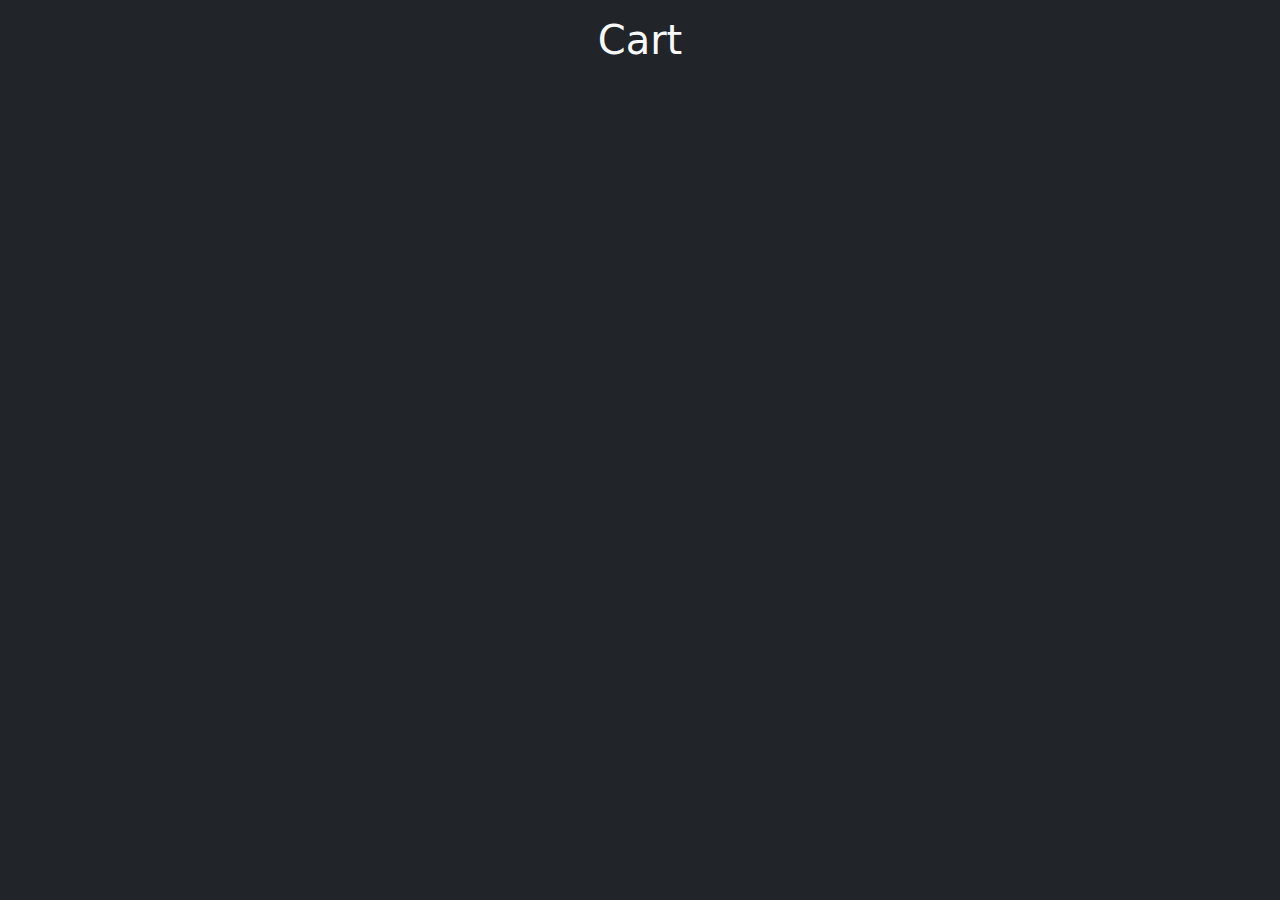
==== cart.html @ 04d32581 "done" ====
<!DOCTYPE html>
<html lang="en">

<head>
    <meta charset="UTF-8">
    <meta name="viewport" content="width=device-width, initial-scale=1.0">
    <title>Cart</title>
    <link href="https://cdn.jsdelivr.net/npm/bootstrap@5.3.3/dist/css/bootstrap.min.css" rel="stylesheet"
        integrity="sha384-QWTKZyjpPEjISv5WaRU9OFeRpok6YctnYmDr5pNlyT2bRjXh0JMhjY6hW+ALEwIH" crossorigin="anonymous">
</head>

<body class="bg-dark text-light">
    <h1 class="text-center mt-3">Cart</h1>
    <div class="mt-3 container"></div>

    <script src="https://cdn.jsdelivr.net/npm/bootstrap@5.3.3/dist/js/bootstrap.bundle.min.js"
        integrity="sha384-YvpcrYf0tY3lHB60NNkmXc5s9fDVZLESaAA55NDzOxhy9GkcIdslK1eN7N6jIeHz"
        crossorigin="anonymous"></script>
    <script src="cart.js"></script>
</body>

</html>
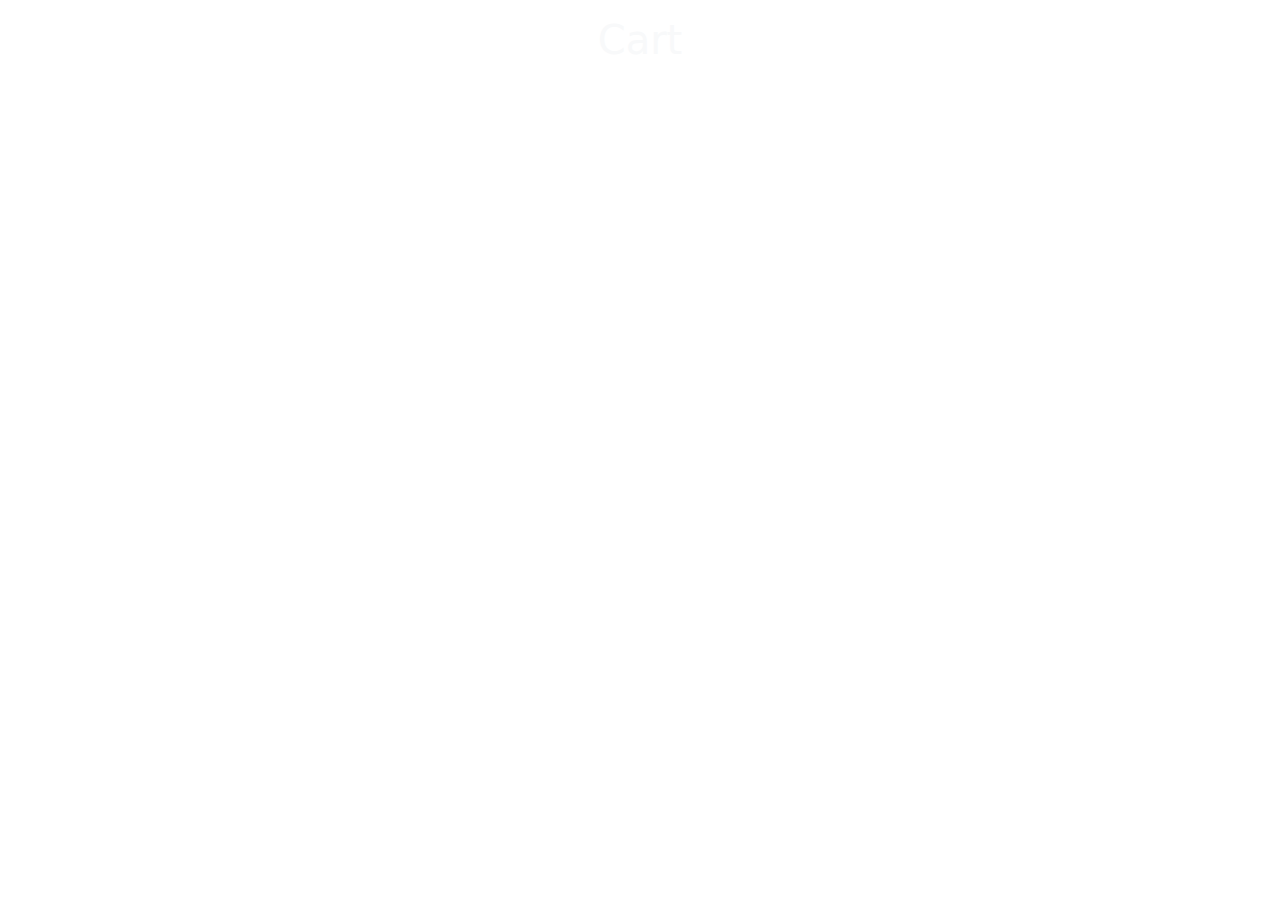
==== commit bc588c97: "done" ====
--- a/cart.html
+++ b/cart.html
@@ -9,7 +9,7 @@
         integrity="sha384-QWTKZyjpPEjISv5WaRU9OFeRpok6YctnYmDr5pNlyT2bRjXh0JMhjY6hW+ALEwIH" crossorigin="anonymous">
 </head>
 
-<body class="bg-dark text-light">
+<body class="bg text-light">
     <h1 class="text-center mt-3">Cart</h1>
     <div class="mt-3 container"></div>
 
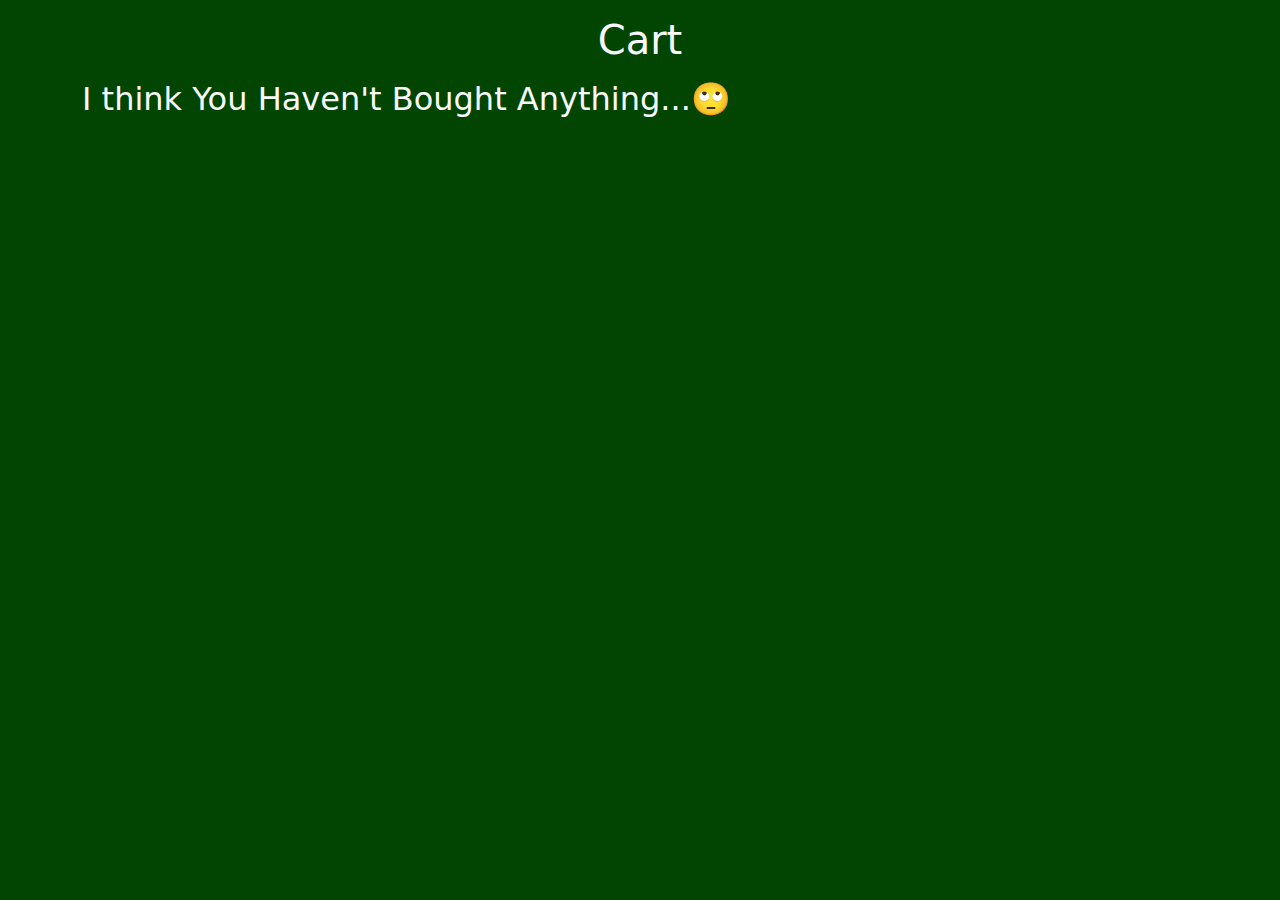
==== commit 75c2470b: "done" ====
--- a/cart.html
+++ b/cart.html
@@ -5,18 +5,20 @@
     <meta charset="UTF-8">
     <meta name="viewport" content="width=device-width, initial-scale=1.0">
     <title>Cart</title>
+    <link rel="stylesheet" href="style.css">
     <link href="https://cdn.jsdelivr.net/npm/bootstrap@5.3.3/dist/css/bootstrap.min.css" rel="stylesheet"
         integrity="sha384-QWTKZyjpPEjISv5WaRU9OFeRpok6YctnYmDr5pNlyT2bRjXh0JMhjY6hW+ALEwIH" crossorigin="anonymous">
 </head>
 
 <body class="bg text-light">
     <h1 class="text-center mt-3">Cart</h1>
-    <div class="mt-3 container"></div>
+    <div class="mt-3 container div-1"></div>
 
     <script src="https://cdn.jsdelivr.net/npm/bootstrap@5.3.3/dist/js/bootstrap.bundle.min.js"
         integrity="sha384-YvpcrYf0tY3lHB60NNkmXc5s9fDVZLESaAA55NDzOxhy9GkcIdslK1eN7N6jIeHz"
         crossorigin="anonymous"></script>
     <script src="cart.js"></script>
+    
 </body>
 
 </html>--- a/style.css
+++ b/style.css
@@ -0,0 +1,4 @@
+.bg{
+    background-color:rgb(1, 69, 1);
+}
+
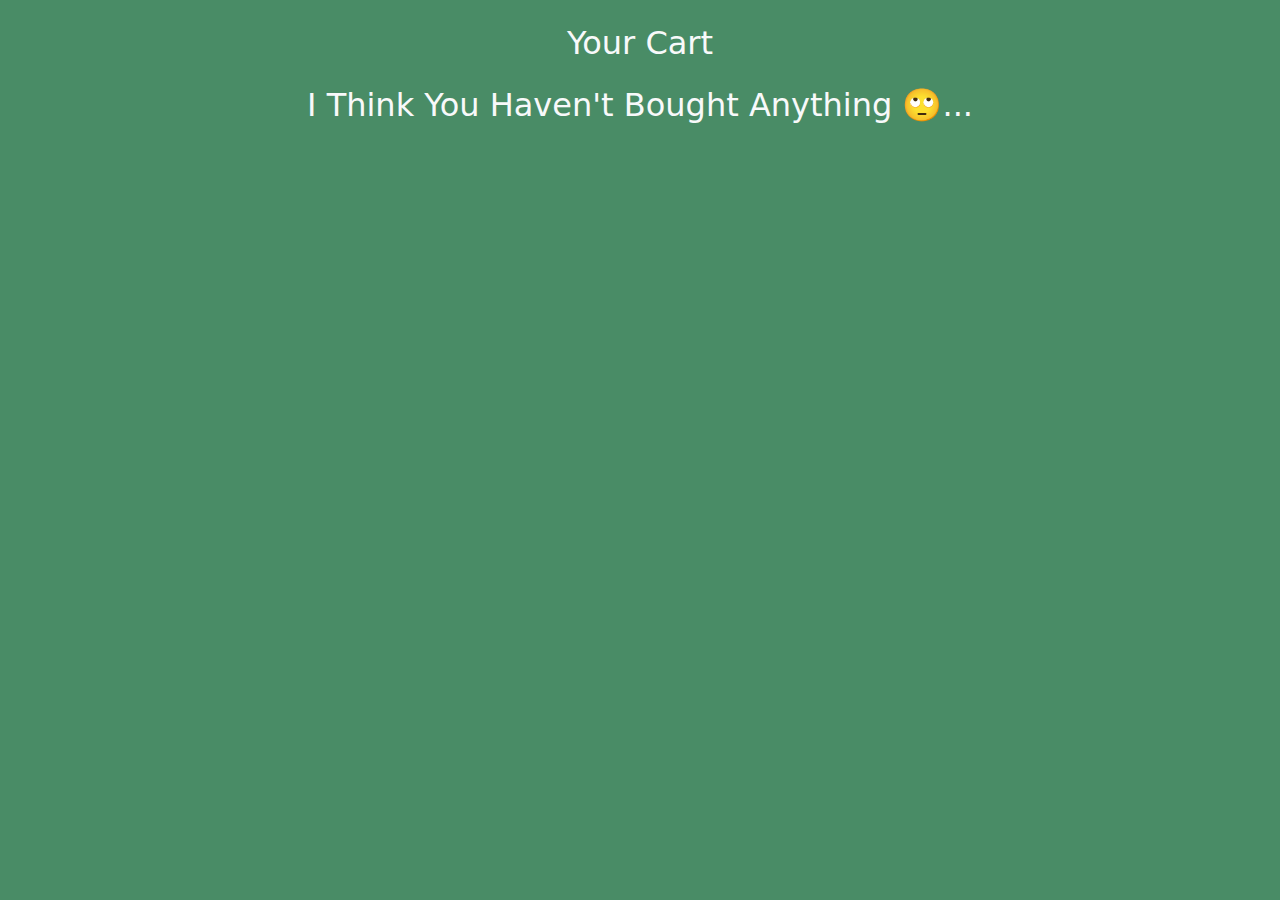
==== commit 6edb27ad: "done" ====
--- a/cart.html
+++ b/cart.html
@@ -1,4 +1,4 @@
-<!DOCTYPE html>
+<!-- <!DOCTYPE html>
 <html lang="en">
 
 <head>
@@ -12,7 +12,8 @@
 
 <body class="bg text-light">
     <h1 class="text-center mt-3">Cart</h1>
-    <div class="mt-3 container div-1"></div>
+    <div class="mt-3 container " id="div-1"></div>
+    <h3 id="h3"></h3>
 
     <script src="https://cdn.jsdelivr.net/npm/bootstrap@5.3.3/dist/js/bootstrap.bundle.min.js"
         integrity="sha384-YvpcrYf0tY3lHB60NNkmXc5s9fDVZLESaAA55NDzOxhy9GkcIdslK1eN7N6jIeHz"
@@ -21,4 +22,34 @@
     
 </body>
 
+</html> -->
+
+
+
+<!DOCTYPE html>
+<html lang="en">
+<head>
+    <meta charset="UTF-8">
+    <meta name="viewport" content="width=device-width, initial-scale=1.0">
+    <link rel="stylesheet" href="style.css">
+    <title>Cart Section</title>
+    <link href="https://cdn.jsdelivr.net/npm/bootstrap@5.3.3/dist/css/bootstrap.min.css" rel="stylesheet" integrity="sha384-QWTKZyjpPEjISv5WaRU9OFeRpok6YctnYmDr5pNlyT2bRjXh0JMhjY6hW+ALEwIH" crossorigin="anonymous">
+</head>
+<body class="bg text-light">
+
+    <h2 class="text-center text-light mt-4">Your Cart</h2>
+
+    <div id="cartData" class=" col1  mt-4 d-flex justify-content-evenly flex-wrap container"></div>
+
+
+    <div id="totalAmount"></div>
+
+
+   
+
+
+
+    <script src="cart.js"></script>
+    <script src="https://cdn.jsdelivr.net/npm/bootstrap@5.3.3/dist/js/bootstrap.bundle.min.js" integrity="sha384-YvpcrYf0tY3lHB60NNkmXc5s9fDVZLESaAA55NDzOxhy9GkcIdslK1eN7N6jIeHz" crossorigin="anonymous"></script>
+</body>
 </html>--- a/style.css
+++ b/style.css
@@ -1,4 +1,11 @@
 .bg{
-    background-color:rgb(1, 69, 1);
+    background-color:rgb(73, 140, 102);
 }
 
+.color{
+    background-color: rgb(245, 245, 209);
+}
+
+#bg{
+    background-color: rgb(245, 245, 209);
+}--- a/style.css
+++ b/style.css
@@ -1,4 +1,11 @@
 .bg{
-    background-color:rgb(1, 69, 1);
+    background-color:rgb(73, 140, 102);
 }
 
+.color{
+    background-color: rgb(245, 245, 209);
+}
+
+#bg{
+    background-color: rgb(245, 245, 209);
+}